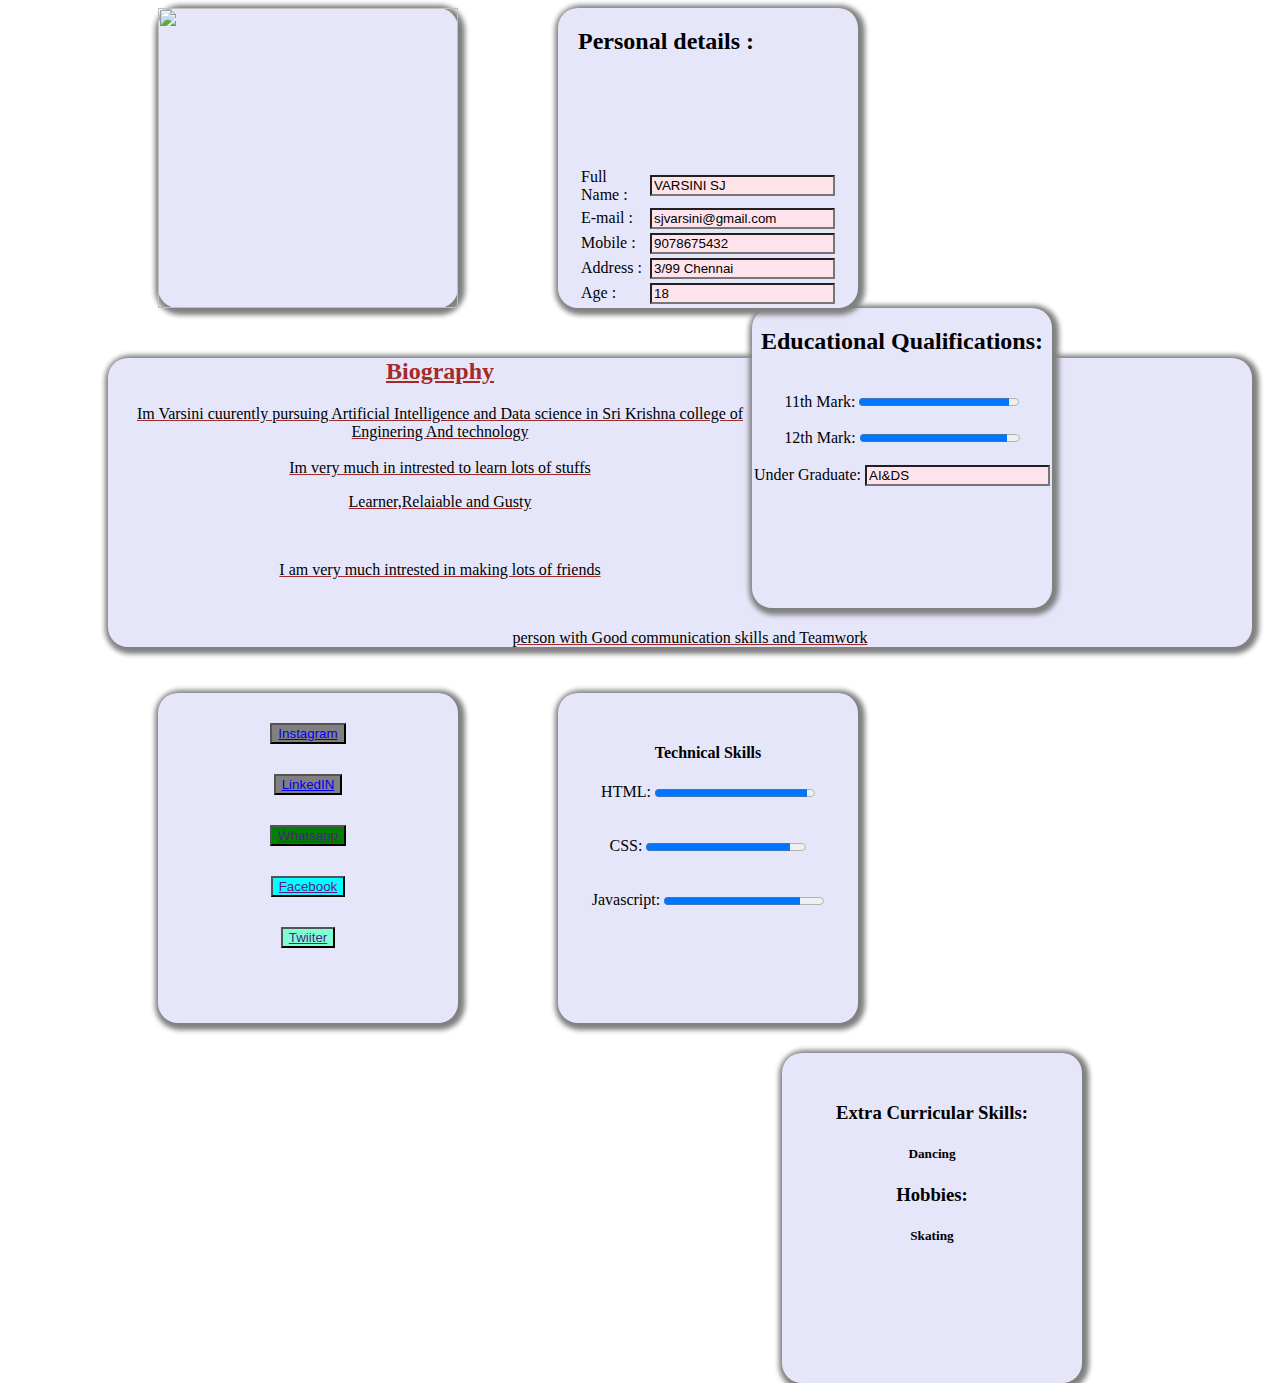
==== newprofile.html @ e91b8ef4 "portfolio" ====
<!DOCTYPE html>
<html lang="en">
<head>
    <meta charset="UTF-8">
    <meta name="viewport" content="width=device-width, initial-scale=1.0">
    <title>Document</title>
    <link href="profilehello.css" rel="stylesheet">
</head>
<body class="colour">
    <div class="container" style=" display: inline-block;float: left;">
        <div class="box" style="width:300px;height: 300px;background-color: lavender;margin-left: 150px;border-radius: 20px;box-shadow: 2px 2px 5px 5px gray;"><img src="image.jpg" style="width:300px;height: 300px;"></div>
    </div>
    <div class="containera" style="background-color:lavender;width:300px;height: 300px;box-sizing: border-box;padding-bottom: 60px;padding-left: 20px;padding-right: 20px; display: inline-block; margin-left: 100px;border-radius: 20px;box-shadow: 2px 2px 5px 5px gray;">
        <form>
            <h2>Personal details :</h2>
            <div class="contain">
        <table>
        <tr>
         <td><label for="name">Full Name :</label> </td>
         <td><input name="name" type="text" value="VARSINI SJ" style="background-color: rgb(254, 227, 231);"> </td>
         <br>
        </tr>
        <tr>
         <td><label for="name">E-mail :</label> </td>
         <td><input name="name" type="text" value="sjvarsini@gmail.com" style="background-color: rgb(254, 227, 237);" ></td>
         <br>
         </tr>
         <tr>
        <td><label for="name">Mobile  :</label> </td>
         <td><input name="name" type="text" value="9078675432" style="background-color: rgb(254, 227, 237);"></td>
         <br>
         </tr>
         <tr>
            <td><label for="name">Address :</label> </td>
             <td><input name="name" type="text" value="3/99 Chennai" style="background-color: rgb(254, 227, 237);"></td>
             <br>
             </tr><tr>
        <td><label for="name">Age :</label> </td>
        <td><input name="name" type="text" value="18" style="background-color: rgb(254, 227, 237);"></td>
         <br>
        </tr>
        
        
        </table>
        </div>
        </form>


    </div>
    <div class="boxa" style="width:300px;height:300px;background-color: lavender;display: inline-block;float: right;margin-right: 220px;text-align: center;padding-top 50px;border-radius: 20px;box-shadow: 2px 2px 5px 5px gray;"><h2>Educational Qualifications:</h2><br><label>11th Mark:</label>
        <progress value="94" max="100"></progress>
        <br>
        <br>
        <label>12th Mark:</label>
        <progress value="92" max="100"></progress>
        <br>
        <br>
        <label for="ug">Under Graduate:</label>
        <input type="text" name="ug" value="AI&DS" style="background-color: rgb(254, 227, 237);">
    </div>

    <div class="bio" style="text-align: center;color: brown;text-decoration: underline;margin-top: 50px;margin-right: 50px;margin-left: 50px;padding-left: 20px;margin-right: 20px;border-radius: 20px;background-color: lavender;box-shadow: 2px 2px 5px 5px gray;margin-left: 100px;"><h2>Biography</h2>
    <p style="color: black;">Im Varsini cuurently pursuing Artificial Intelligence and Data science in Sri Krishna college of Enginering And technology<br><br>Im very much in intrested to learn lots of stuffs </p><p style="color: black;">Learner,Relaiable and Gusty</p><br><p style="color: black;">I am very much intrested in making lots of friends</p><br><p style="color: black;"> person with Good communication skills and Teamwork</p></div>
    <div  style="background-color: lavender;height: 300px;width:300px;text-align:center ;margin-top:  30px;padding-top: 30px;border-radius: 20px;box-shadow: 2px 2px 5px 5px gray;margin-left: 150px;display: inline-block;float: left;">
        <div><button style="background-color:gray;color: whitesmoke;"><a href="//www.instagram.com/reel/CwMdLBwMpUA/?igshid=MzRlODBiNWFlZA"==>Instagram</a></button></div>
        <div><button style="background-color:gray;color: whitesmoke;margin-top: 30px;"><a href="Linkedin:varsini//linkedin.com">LinkedIN</a></button></div>
        <div><button style="margin-top: 30px;background-color: green;color: white;"><a href="">Whatsapp</a></button></div>
        <div><button style="margin-top: 30px;background-color: aqua;color: white;"><a href="">Facebook</a></button></div>
        <div><button style="margin-top: 30px;background-color: aquamarine;color: #ffffff;"><a href="">Twiiter</a></button></div>
        
    </div>
    <div  style="background-color: lavender;height: 300px;width:300px;text-align:center ;margin-top:  30px;padding-top: 30px;border-radius: 20px;box-shadow: 2px 2px 5px 5px gray;;display: inline-block;margin-left: 100px;">
        <h4>Technical Skills</h4>
        <label>HTML:</label>
        <progress value="95" max="100"></progress>
        <br>
        <br>
        <br>
        <label>CSS:</label>
        <progress value="90" max="100"></progress>
        <br>
        <br>
        <br>
        <label>Javascript:</label>
        <progress value="85" max="100"></progress>
    </div>
    <div  style="background-color: lavender;height: 300px;width:300px;text-align:center ;margin-top:  30px;padding-top: 30px;border-radius: 20px;box-shadow: 2px 2px 5px 5px gray;;display: inline-block;;float: right;margin-right: 190px;text-align: center;">
      <h3>Extra Curricular Skills:</h3>
      <h5>Dancing</h5>
      <h3>Hobbies:</h3>
      <h5>Skating</h5>
        </div>
    </body>
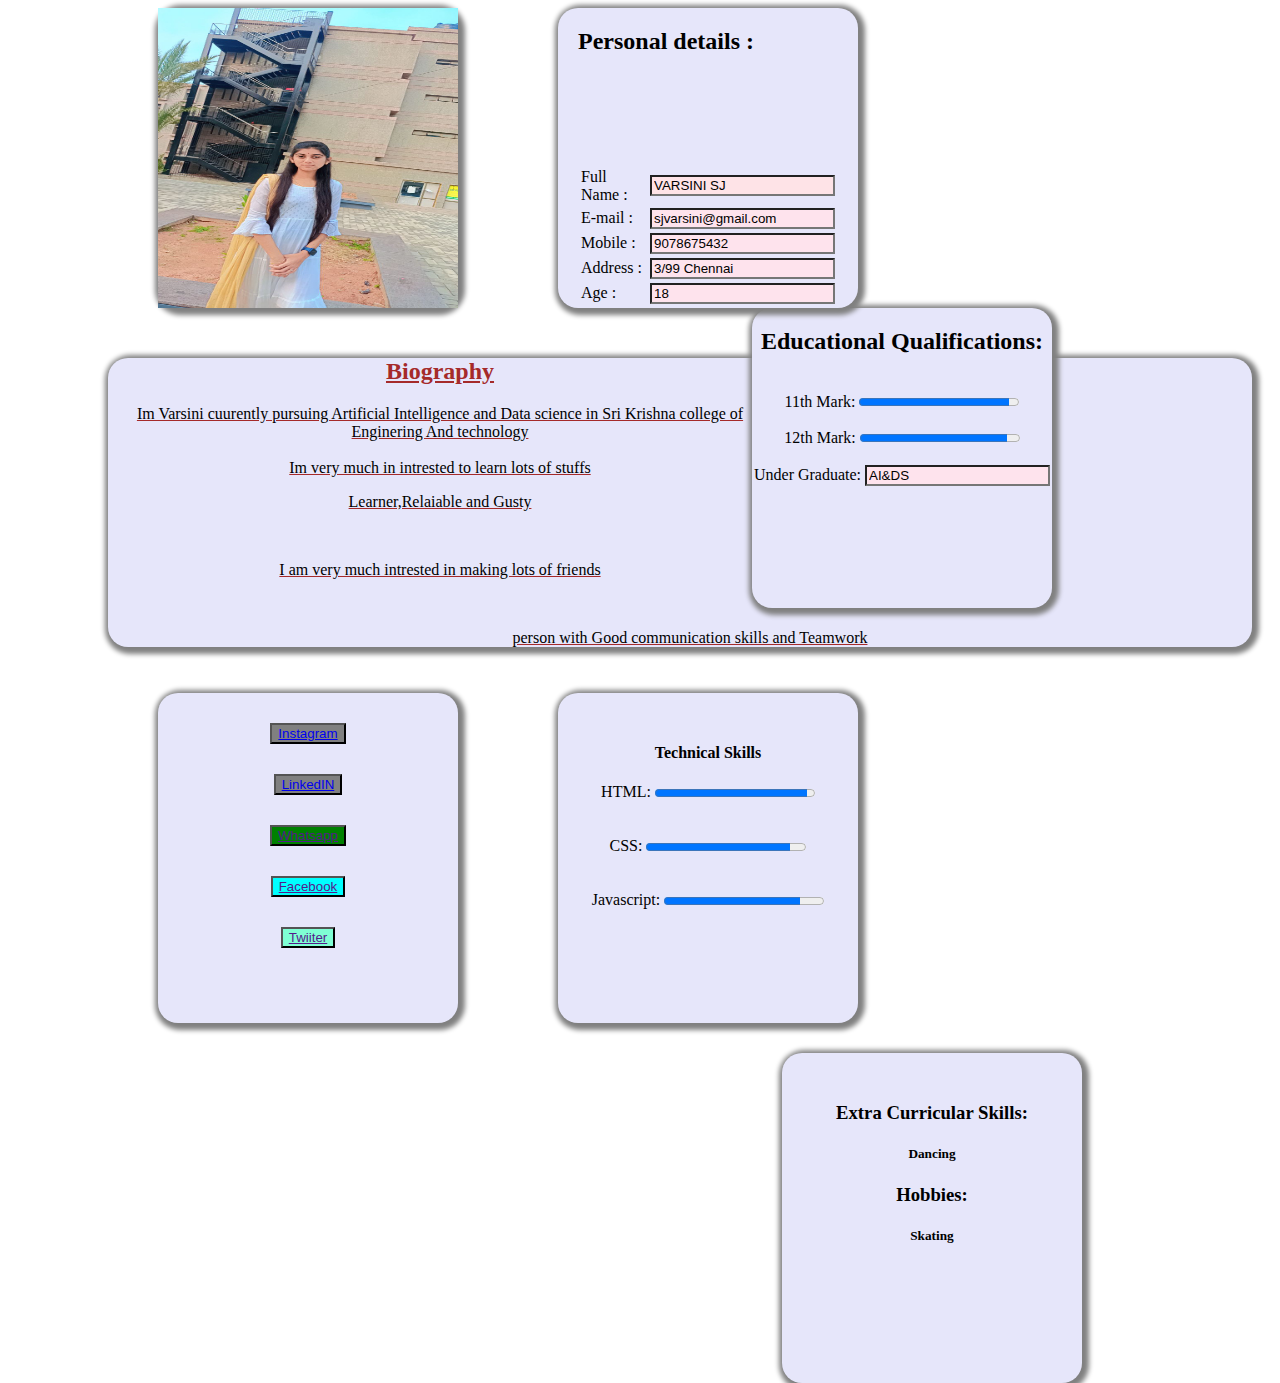
==== commit b3b6fc97: "Add files via upload" ====
--- a/newprofile.html
+++ b/newprofile.html
@@ -1,93 +1,93 @@
-<!DOCTYPE html>
-<html lang="en">
-<head>
-    <meta charset="UTF-8">
-    <meta name="viewport" content="width=device-width, initial-scale=1.0">
-    <title>Document</title>
-    <link href="profilehello.css" rel="stylesheet">
-</head>
-<body class="colour">
-    <div class="container" style=" display: inline-block;float: left;">
-        <div class="box" style="width:300px;height: 300px;background-color: lavender;margin-left: 150px;border-radius: 20px;box-shadow: 2px 2px 5px 5px gray;"><img src="image.jpg" style="width:300px;height: 300px;"></div>
-    </div>
-    <div class="containera" style="background-color:lavender;width:300px;height: 300px;box-sizing: border-box;padding-bottom: 60px;padding-left: 20px;padding-right: 20px; display: inline-block; margin-left: 100px;border-radius: 20px;box-shadow: 2px 2px 5px 5px gray;">
-        <form>
-            <h2>Personal details :</h2>
-            <div class="contain">
-        <table>
-        <tr>
-         <td><label for="name">Full Name :</label> </td>
-         <td><input name="name" type="text" value="VARSINI SJ" style="background-color: rgb(254, 227, 231);"> </td>
-         <br>
-        </tr>
-        <tr>
-         <td><label for="name">E-mail :</label> </td>
-         <td><input name="name" type="text" value="sjvarsini@gmail.com" style="background-color: rgb(254, 227, 237);" ></td>
-         <br>
-         </tr>
-         <tr>
-        <td><label for="name">Mobile  :</label> </td>
-         <td><input name="name" type="text" value="9078675432" style="background-color: rgb(254, 227, 237);"></td>
-         <br>
-         </tr>
-         <tr>
-            <td><label for="name">Address :</label> </td>
-             <td><input name="name" type="text" value="3/99 Chennai" style="background-color: rgb(254, 227, 237);"></td>
-             <br>
-             </tr><tr>
-        <td><label for="name">Age :</label> </td>
-        <td><input name="name" type="text" value="18" style="background-color: rgb(254, 227, 237);"></td>
-         <br>
-        </tr>
-        
-        
-        </table>
-        </div>
-        </form>
-
-
-    </div>
-    <div class="boxa" style="width:300px;height:300px;background-color: lavender;display: inline-block;float: right;margin-right: 220px;text-align: center;padding-top 50px;border-radius: 20px;box-shadow: 2px 2px 5px 5px gray;"><h2>Educational Qualifications:</h2><br><label>11th Mark:</label>
-        <progress value="94" max="100"></progress>
-        <br>
-        <br>
-        <label>12th Mark:</label>
-        <progress value="92" max="100"></progress>
-        <br>
-        <br>
-        <label for="ug">Under Graduate:</label>
-        <input type="text" name="ug" value="AI&DS" style="background-color: rgb(254, 227, 237);">
-    </div>
-
-    <div class="bio" style="text-align: center;color: brown;text-decoration: underline;margin-top: 50px;margin-right: 50px;margin-left: 50px;padding-left: 20px;margin-right: 20px;border-radius: 20px;background-color: lavender;box-shadow: 2px 2px 5px 5px gray;margin-left: 100px;"><h2>Biography</h2>
-    <p style="color: black;">Im Varsini cuurently pursuing Artificial Intelligence and Data science in Sri Krishna college of Enginering And technology<br><br>Im very much in intrested to learn lots of stuffs </p><p style="color: black;">Learner,Relaiable and Gusty</p><br><p style="color: black;">I am very much intrested in making lots of friends</p><br><p style="color: black;"> person with Good communication skills and Teamwork</p></div>
-    <div  style="background-color: lavender;height: 300px;width:300px;text-align:center ;margin-top:  30px;padding-top: 30px;border-radius: 20px;box-shadow: 2px 2px 5px 5px gray;margin-left: 150px;display: inline-block;float: left;">
-        <div><button style="background-color:gray;color: whitesmoke;"><a href="//www.instagram.com/reel/CwMdLBwMpUA/?igshid=MzRlODBiNWFlZA"==>Instagram</a></button></div>
-        <div><button style="background-color:gray;color: whitesmoke;margin-top: 30px;"><a href="Linkedin:varsini//linkedin.com">LinkedIN</a></button></div>
-        <div><button style="margin-top: 30px;background-color: green;color: white;"><a href="">Whatsapp</a></button></div>
-        <div><button style="margin-top: 30px;background-color: aqua;color: white;"><a href="">Facebook</a></button></div>
-        <div><button style="margin-top: 30px;background-color: aquamarine;color: #ffffff;"><a href="">Twiiter</a></button></div>
-        
-    </div>
-    <div  style="background-color: lavender;height: 300px;width:300px;text-align:center ;margin-top:  30px;padding-top: 30px;border-radius: 20px;box-shadow: 2px 2px 5px 5px gray;;display: inline-block;margin-left: 100px;">
-        <h4>Technical Skills</h4>
-        <label>HTML:</label>
-        <progress value="95" max="100"></progress>
-        <br>
-        <br>
-        <br>
-        <label>CSS:</label>
-        <progress value="90" max="100"></progress>
-        <br>
-        <br>
-        <br>
-        <label>Javascript:</label>
-        <progress value="85" max="100"></progress>
-    </div>
-    <div  style="background-color: lavender;height: 300px;width:300px;text-align:center ;margin-top:  30px;padding-top: 30px;border-radius: 20px;box-shadow: 2px 2px 5px 5px gray;;display: inline-block;;float: right;margin-right: 190px;text-align: center;">
-      <h3>Extra Curricular Skills:</h3>
-      <h5>Dancing</h5>
-      <h3>Hobbies:</h3>
-      <h5>Skating</h5>
-        </div>
+<!DOCTYPE html>
+<html lang="en">
+<head>
+    <meta charset="UTF-8">
+    <meta name="viewport" content="width=device-width, initial-scale=1.0">
+    <title>Document</title>
+    <link href="profilehello.css" rel="stylesheet">
+</head>
+<body class="colour">
+    <div class="container" style=" display: inline-block;float: left;">
+        <div class="box" style="width:300px;height: 300px;background-color: lavender;margin-left: 150px;border-radius: 20px;box-shadow: 2px 2px 5px 5px gray;"><img src="image.jpg" style="width:300px;height: 300px;"></div>
+    </div>
+    <div class="containera" style="background-color:lavender;width:300px;height: 300px;box-sizing: border-box;padding-bottom: 60px;padding-left: 20px;padding-right: 20px; display: inline-block; margin-left: 100px;border-radius: 20px;box-shadow: 2px 2px 5px 5px gray;">
+        <form>
+            <h2>Personal details :</h2>
+            <div class="contain">
+        <table>
+        <tr>
+         <td><label for="name">Full Name :</label> </td>
+         <td><input name="name" type="text" value="VARSINI SJ" style="background-color: rgb(254, 227, 231);"> </td>
+         <br>
+        </tr>
+        <tr>
+         <td><label for="name">E-mail :</label> </td>
+         <td><input name="name" type="text" value="sjvarsini@gmail.com" style="background-color: rgb(254, 227, 237);" ></td>
+         <br>
+         </tr>
+         <tr>
+        <td><label for="name">Mobile  :</label> </td>
+         <td><input name="name" type="text" value="9078675432" style="background-color: rgb(254, 227, 237);"></td>
+         <br>
+         </tr>
+         <tr>
+            <td><label for="name">Address :</label> </td>
+             <td><input name="name" type="text" value="3/99 Chennai" style="background-color: rgb(254, 227, 237);"></td>
+             <br>
+             </tr><tr>
+        <td><label for="name">Age :</label> </td>
+        <td><input name="name" type="text" value="18" style="background-color: rgb(254, 227, 237);"></td>
+         <br>
+        </tr>
+        
+        
+        </table>
+        </div>
+        </form>
+
+
+    </div>
+    <div class="boxa" style="width:300px;height:300px;background-color: lavender;display: inline-block;float: right;margin-right: 220px;text-align: center;padding-top 50px;border-radius: 20px;box-shadow: 2px 2px 5px 5px gray;"><h2>Educational Qualifications:</h2><br><label>11th Mark:</label>
+        <progress value="94" max="100"></progress>
+        <br>
+        <br>
+        <label>12th Mark:</label>
+        <progress value="92" max="100"></progress>
+        <br>
+        <br>
+        <label for="ug">Under Graduate:</label>
+        <input type="text" name="ug" value="AI&DS" style="background-color: rgb(254, 227, 237);">
+    </div>
+
+    <div class="bio" style="text-align: center;color: brown;text-decoration: underline;margin-top: 50px;margin-right: 50px;margin-left: 50px;padding-left: 20px;margin-right: 20px;border-radius: 20px;background-color: lavender;box-shadow: 2px 2px 5px 5px gray;margin-left: 100px;"><h2>Biography</h2>
+    <p style="color: black;">Im Varsini cuurently pursuing Artificial Intelligence and Data science in Sri Krishna college of Enginering And technology<br><br>Im very much in intrested to learn lots of stuffs </p><p style="color: black;">Learner,Relaiable and Gusty</p><br><p style="color: black;">I am very much intrested in making lots of friends</p><br><p style="color: black;"> person with Good communication skills and Teamwork</p></div>
+    <div  style="background-color: lavender;height: 300px;width:300px;text-align:center ;margin-top:  30px;padding-top: 30px;border-radius: 20px;box-shadow: 2px 2px 5px 5px gray;margin-left: 150px;display: inline-block;float: left;">
+        <div><button style="background-color:gray;color: whitesmoke;"><a href="//www.instagram.com/reel/CwMdLBwMpUA/?igshid=MzRlODBiNWFlZA"==>Instagram</a></button></div>
+        <div><button style="background-color:gray;color: whitesmoke;margin-top: 30px;"><a href="Linkedin:varsini//linkedin.com">LinkedIN</a></button></div>
+        <div><button style="margin-top: 30px;background-color: green;color: white;"><a href="">Whatsapp</a></button></div>
+        <div><button style="margin-top: 30px;background-color: aqua;color: white;"><a href="">Facebook</a></button></div>
+        <div><button style="margin-top: 30px;background-color: aquamarine;color: #ffffff;"><a href="">Twiiter</a></button></div>
+        
+    </div>
+    <div  style="background-color: lavender;height: 300px;width:300px;text-align:center ;margin-top:  30px;padding-top: 30px;border-radius: 20px;box-shadow: 2px 2px 5px 5px gray;;display: inline-block;margin-left: 100px;">
+        <h4>Technical Skills</h4>
+        <label>HTML:</label>
+        <progress value="95" max="100"></progress>
+        <br>
+        <br>
+        <br>
+        <label>CSS:</label>
+        <progress value="90" max="100"></progress>
+        <br>
+        <br>
+        <br>
+        <label>Javascript:</label>
+        <progress value="85" max="100"></progress>
+    </div>
+    <div  style="background-color: lavender;height: 300px;width:300px;text-align:center ;margin-top:  30px;padding-top: 30px;border-radius: 20px;box-shadow: 2px 2px 5px 5px gray;;display: inline-block;;float: right;margin-right: 190px;text-align: center;">
+      <h3>Extra Curricular Skills:</h3>
+      <h5>Dancing</h5>
+      <h3>Hobbies:</h3>
+      <h5>Skating</h5>
+        </div>
     </body>